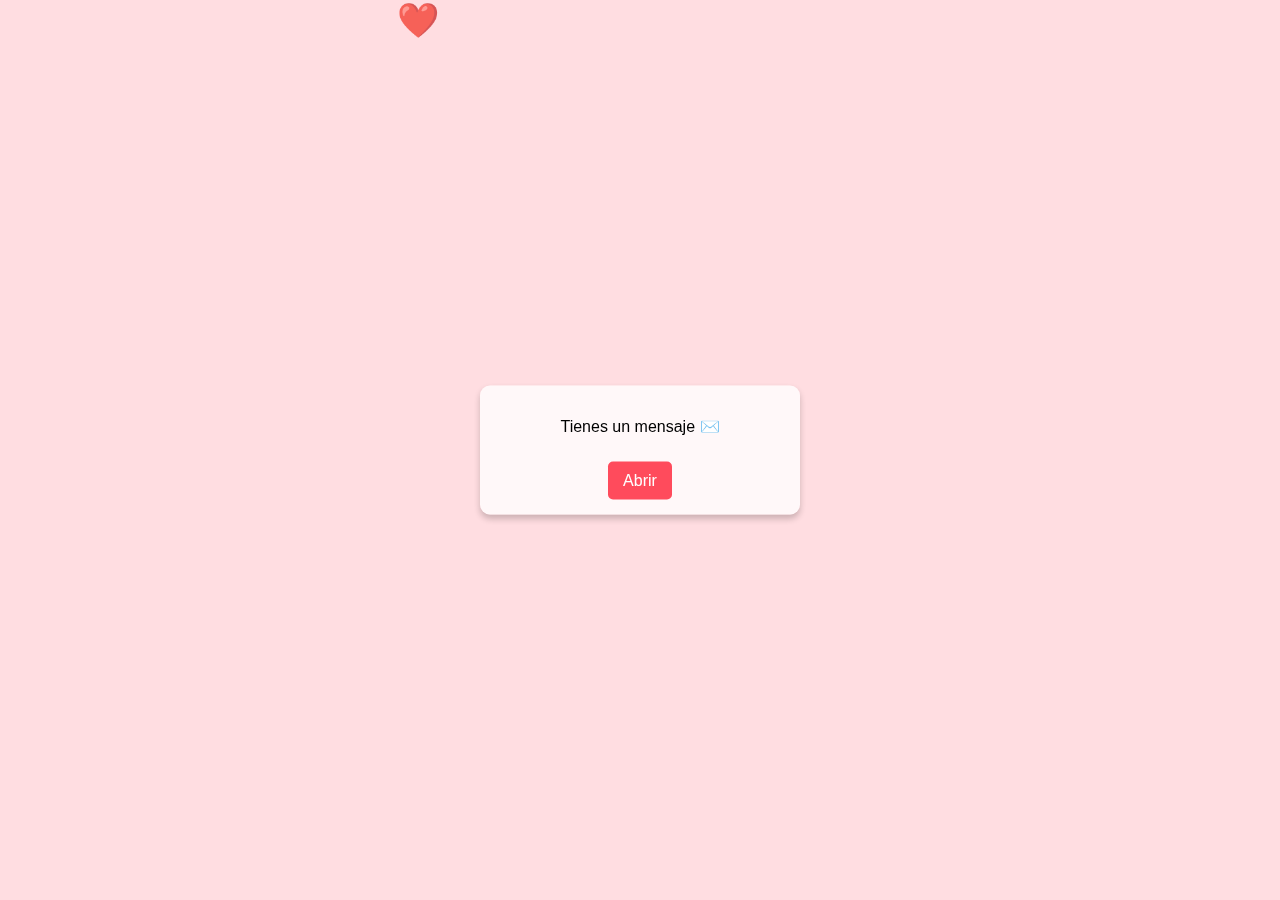
==== index.html @ d2aee82e "Rename sanvalentín.index to index.html" ====
<!DOCTYPE html>
<html lang="es">
<head>
    <meta charset="UTF-8">
    <meta name="viewport" content="width=device-width, initial-scale=1.0">
    <title>Para mi San Valentín 💖</title>
    <link rel="stylesheet" href="sanvalentin.css">
</head>
<body>

    <!-- Contenedor de corazones -->
    <div class="hearts-container"></div>

    <div class="background">
        <div class="closed-letter show">
            <div class="card">
                <p>Tienes un mensaje ✉️</p>
                <button onclick="openLetter()">Abrir</button>
            </div>
        </div>

        <div class="open-letter hidden">
            <div class="message">
                <div class="card">
                <h2>Hola Dani 💖</h2>
                <p>Desde que te conocí, cada día ha sido especial.</p>
                <p>Gracias por compartir momentos inolvidables conmigo.</p>
                <img src="img/tortuga-unscreen.gif" alt="Corazón flotante" class="gif">
                <button onclick="showQuestion()">Continuar</button>
            </div>
          </div>
        </div>

        <div class="question hidden">
            <div class="card">
            <h2>¿Quieres ser mi San Valentín? 💘</h2>
            <button onclick="showYes()">Sí 😍</button>
            <button onclick="showNo()">No 🙃</button>
        </div>
       </div>

        <div class="final-message hidden">
            <div class="card">
            <h2>¡Sabía que dirías que sí! 💖</h2>
            <p>Eres lo mejor que me ha pasado. Te amo mucho. 💕</p>
        </div>
      </div>
    </div>

    <script src="sanvalentin.js "></script>
</body>
</html>
---- sanvalentin.css ----
/* Reset de página */
body {
    margin: 0;
    font-family: Arial, sans-serif;
    display: flex;
    justify-content: center;
    align-items: center;
    height: 100vh;
    background: #ffdde1;
    overflow: hidden;
    position: relative;
}

/* Estructura principal */
.background {
    position: relative;
    text-align: center;
    width: 100%;
    max-width: 400px;
}

/* Secciones */
.closed-letter, .open-letter, .question, .final-message {
    position: absolute;
    top: 50%;
    left: 50%;
    transform: translate(-50%, -50%);
    width: 320px;  /* Asegurar mismo tamaño para evitar saltos */
    text-align: center;
}

/* Estilos para las tarjetas de texto */
.card {
    background: rgba(255, 255, 255, 0.8); /* Fondo semi-transparente */
    padding: 15px;
    margin: 10px 0;
    border-radius: 10px;
    box-shadow: 0 4px 6px rgba(0, 0, 0, 0.2);
    text-align: center;
    transition: transform 0.3s ease-in-out, opacity 0.3s ease-in-out;
}

/* Efecto de animación */
.card:hover {
    transform: scale(1.05); /* Hace que la tarjeta crezca un poco al pasar el mouse */
}



/* Botones */
button {
    background: #ff4b5c;
    color: rgb(255, 255, 255);
    border: none;
    padding: 10px 15px;
    margin-top: 10px;
    border-radius: 5px;
    cursor: pointer;
    font-size: 16px;
}

button:hover {
    background: #ff1c3d;
}

/* Corregir la animación para evitar movimiento inesperado */
@keyframes fadeInUp {
    from {
        opacity: 0;
        transform: translate(-50%, calc(-50% + 20px));
    }
    to {
        opacity: 1;
        transform: translate(-50%, -50%);
    }
}

@keyframes fadeOutUp {
    from {
        opacity: 1;
        transform: translate(-50%, -50%);
    }
    to {
        opacity: 0;
        transform: translate(-50%, calc(-50% - 20px));
    }
}

/* Control de visibilidad */
.hidden {
    opacity: 0;
    visibility: hidden;
}

.show {
    opacity: 1;
    visibility: visible;
    animation: fadeInUp 0.5s ease-out;
}

.hide {
    opacity: 0;
    visibility: hidden;
    animation: fadeOutUp 0.5s ease-out;
}

/* GIF */
.gif {
    max-width: 100%;
    height: auto;
    display: block;
    margin: -20px auto 0;
}

/* Animación de corazones flotantes */
.hearts-container {
    position: fixed;
    width: 100%;
    height: 100vh;
    top: 0;
    left: 0;
    pointer-events: none;
    overflow: hidden;
}

.heart {
    position: absolute;
    color: red;
    font-size: 500px;
    animation: floatUp 4s infinite linear;
    opacity: 0.8;
}

@keyframes floatUp {
    0% {
        transform: translateY(100vh) scale(1);
        opacity: 1;
    }
    100% {
        transform: translateY(-10vh) scale(1.5);
        opacity: 0;
    }
}
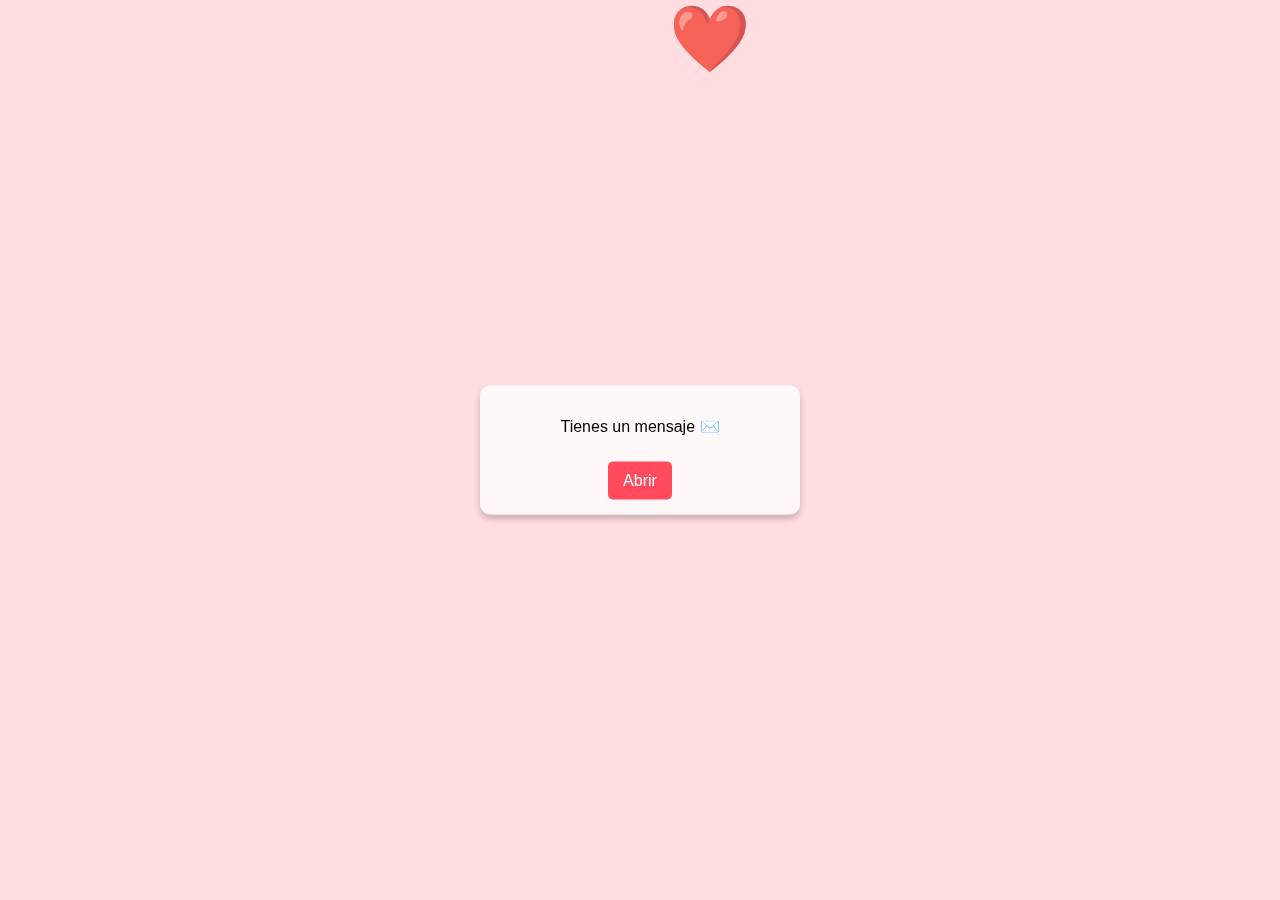
==== commit 14dce26e: "Update index.html" ====
--- a/index.html
+++ b/index.html
@@ -3,7 +3,7 @@
 <head>
     <meta charset="UTF-8">
     <meta name="viewport" content="width=device-width, initial-scale=1.0">
-    <title>Para mi San Valentín 💖</title>
+    <title>Para ti 💖</title>
     <link rel="stylesheet" href="sanvalentin.css">
 </head>
 <body>
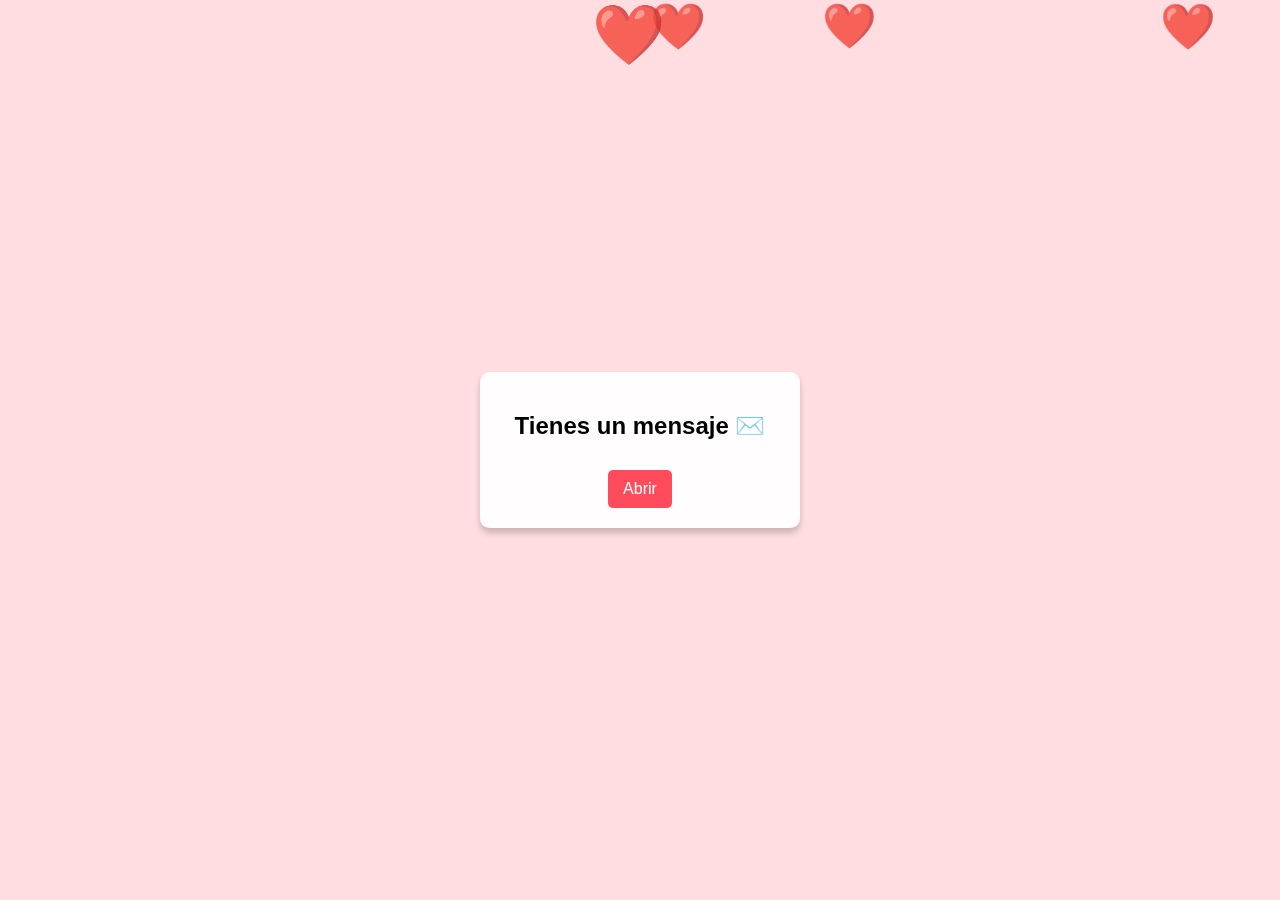
==== commit f8c1b367: "Update index.html" ====
--- a/index.html
+++ b/index.html
@@ -14,7 +14,7 @@
     <div class="background">
         <div class="closed-letter show">
             <div class="card">
-                <p>Tienes un mensaje ✉️</p>
+                <h2>Tienes un mensaje ✉️</h2>
                 <button onclick="openLetter()">Abrir</button>
             </div>
         </div>
@@ -22,8 +22,8 @@
         <div class="open-letter hidden">
             <div class="message">
                 <div class="card">
-                <h2>Hola Dani 💖</h2>
-                <p>Desde que te conocí, cada día ha sido especial.</p>
+                <h2>Hola mi amor 💖</h2>
+                <p>Desde que te conocí, cada día ha sido especial. y me alegra mucho tenerte en mi vida</p>
                 <p>Gracias por compartir momentos inolvidables conmigo.</p>
                 <img src="img/tortuga-unscreen.gif" alt="Corazón flotante" class="gif">
                 <button onclick="showQuestion()">Continuar</button>
@@ -35,12 +35,22 @@
             <div class="card">
             <h2>¿Quieres ser mi San Valentín? 💘</h2>
             <button onclick="showYes()">Sí 😍</button>
-            <button onclick="showNo()">No 🙃</button>
+            <button onclick="showNo()">No 😕</button>
         </div>
        </div>
 
+       <div class="no-message hidden">
+        <div class="card">
+            <h2>Estas segura? 🥺</h2>
+            <p>Piensa en nuestro hijo 😿</p>
+            <button onclick="tryAgain()">Intentar de nuevo</button>
+        </div>
+       </div>
+    
+
         <div class="final-message hidden">
             <div class="card">
+                <img src="img/gatos-beso-unscreen.gif" alt="Corazón flotante" class="gif">
             <h2>¡Sabía que dirías que sí! 💖</h2>
             <p>Eres lo mejor que me ha pasado. Te amo mucho. 💕</p>
         </div>
--- a/sanvalentin.css
+++ b/sanvalentin.css
@@ -11,7 +11,7 @@
     position: relative;
 }
 
-/* Estructura principal */
+/* Contenedor principal */
 .background {
     position: relative;
     text-align: center;
@@ -20,19 +20,20 @@
 }
 
 /* Secciones */
-.closed-letter, .open-letter, .question, .final-message {
+.closed-letter, .open-letter, .question, .final-message, .no-message {
     position: absolute;
     top: 50%;
     left: 50%;
     transform: translate(-50%, -50%);
-    width: 320px;  /* Asegurar mismo tamaño para evitar saltos */
+    width: 320px;
     text-align: center;
+    transition: opacity 0.5s ease, transform 0.5s ease;
 }
 
-/* Estilos para las tarjetas de texto */
+/* Tarjetas */
 .card {
-    background: rgba(255, 255, 255, 0.8); /* Fondo semi-transparente */
-    padding: 15px;
+    background: rgba(255, 255, 255, 0.92); /* Restaurado el fondo semi-transparente */
+    padding: 20px;  /* Espaciado más cómodo */
     margin: 10px 0;
     border-radius: 10px;
     box-shadow: 0 4px 6px rgba(0, 0, 0, 0.2);
@@ -40,17 +41,15 @@
     transition: transform 0.3s ease-in-out, opacity 0.3s ease-in-out;
 }
 
-/* Efecto de animación */
+/* Animación de entrada y salida restaurada */
 .card:hover {
-    transform: scale(1.05); /* Hace que la tarjeta crezca un poco al pasar el mouse */
+    transform: scale(1.05);
 }
-
-
 
 /* Botones */
 button {
     background: #ff4b5c;
-    color: rgb(255, 255, 255);
+    color: white;
     border: none;
     padding: 10px 15px;
     margin-top: 10px;
@@ -63,7 +62,7 @@
     background: #ff1c3d;
 }
 
-/* Corregir la animación para evitar movimiento inesperado */
+/* Restauración de las animaciones */
 @keyframes fadeInUp {
     from {
         opacity: 0;
@@ -86,16 +85,16 @@
     }
 }
 
-/* Control de visibilidad */
+/* Clases para controlar visibilidad y animación */
 .hidden {
     opacity: 0;
     visibility: hidden;
+    transition: opacity 0.5s ease-in-out, visibility 0.5s;
 }
 
 .show {
     opacity: 1;
     visibility: visible;
-    animation: fadeInUp 0.5s ease-out;
 }
 
 .hide {
@@ -109,7 +108,7 @@
     max-width: 100%;
     height: auto;
     display: block;
-    margin: -20px auto 0;
+    margin: -10px auto 0;
 }
 
 /* Animación de corazones flotantes */
@@ -121,12 +120,13 @@
     left: 0;
     pointer-events: none;
     overflow: hidden;
+    z-index: -1; /* Mantener los corazones en el fondo */
 }
 
 .heart {
     position: absolute;
     color: red;
-    font-size: 500px;
+    font-size: 30px;
     animation: floatUp 4s infinite linear;
     opacity: 0.8;
 }
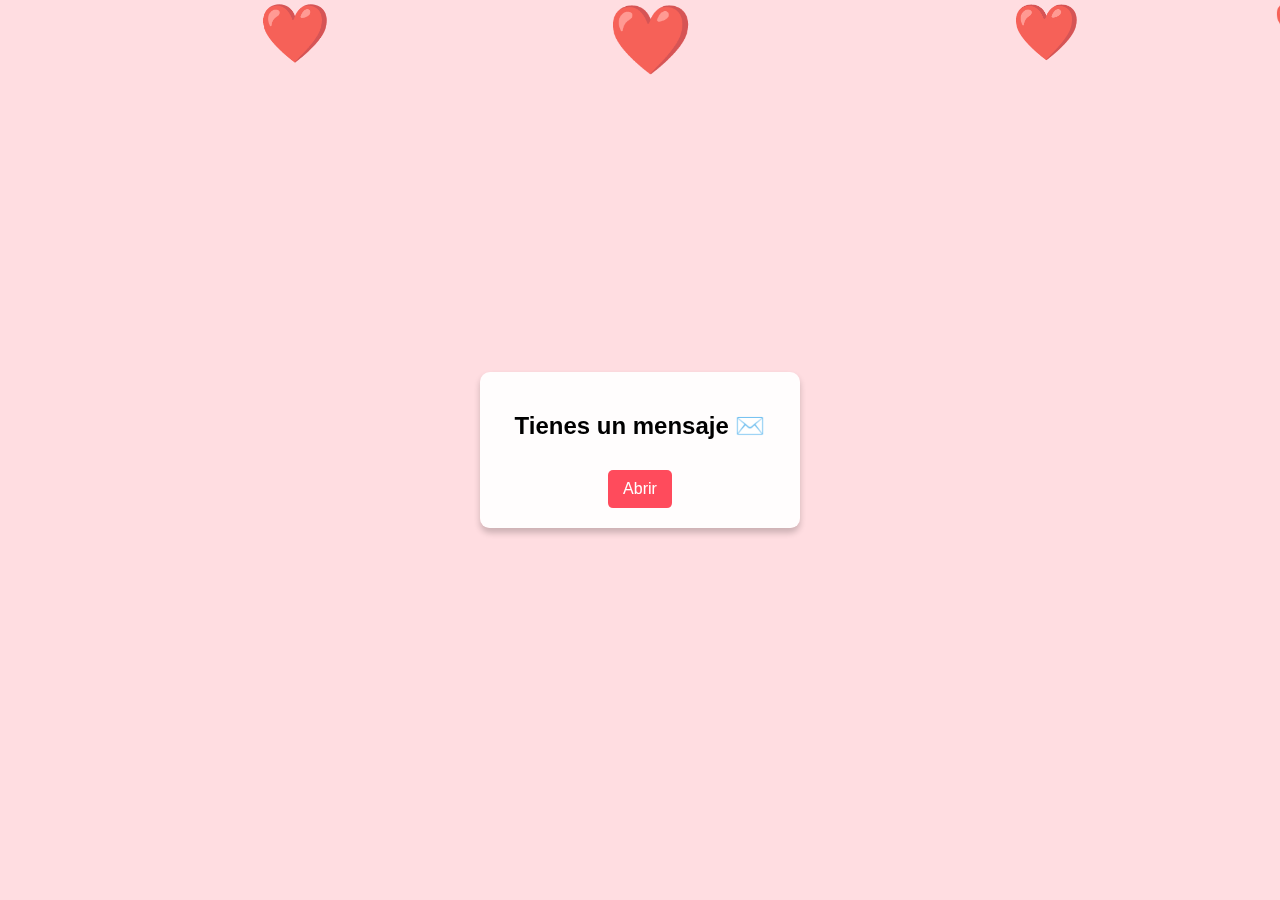
==== commit 22b73f90: "Update index.html" ====
--- a/index.html
+++ b/index.html
@@ -43,6 +43,7 @@
         <div class="card">
             <h2>Estas segura? 🥺</h2>
             <p>Piensa en nuestro hijo 😿</p>
+            <img src="img/leo.jpg" alt="Corazón flotante" class="gif" width="120px">
             <button onclick="tryAgain()">Intentar de nuevo</button>
         </div>
        </div>
